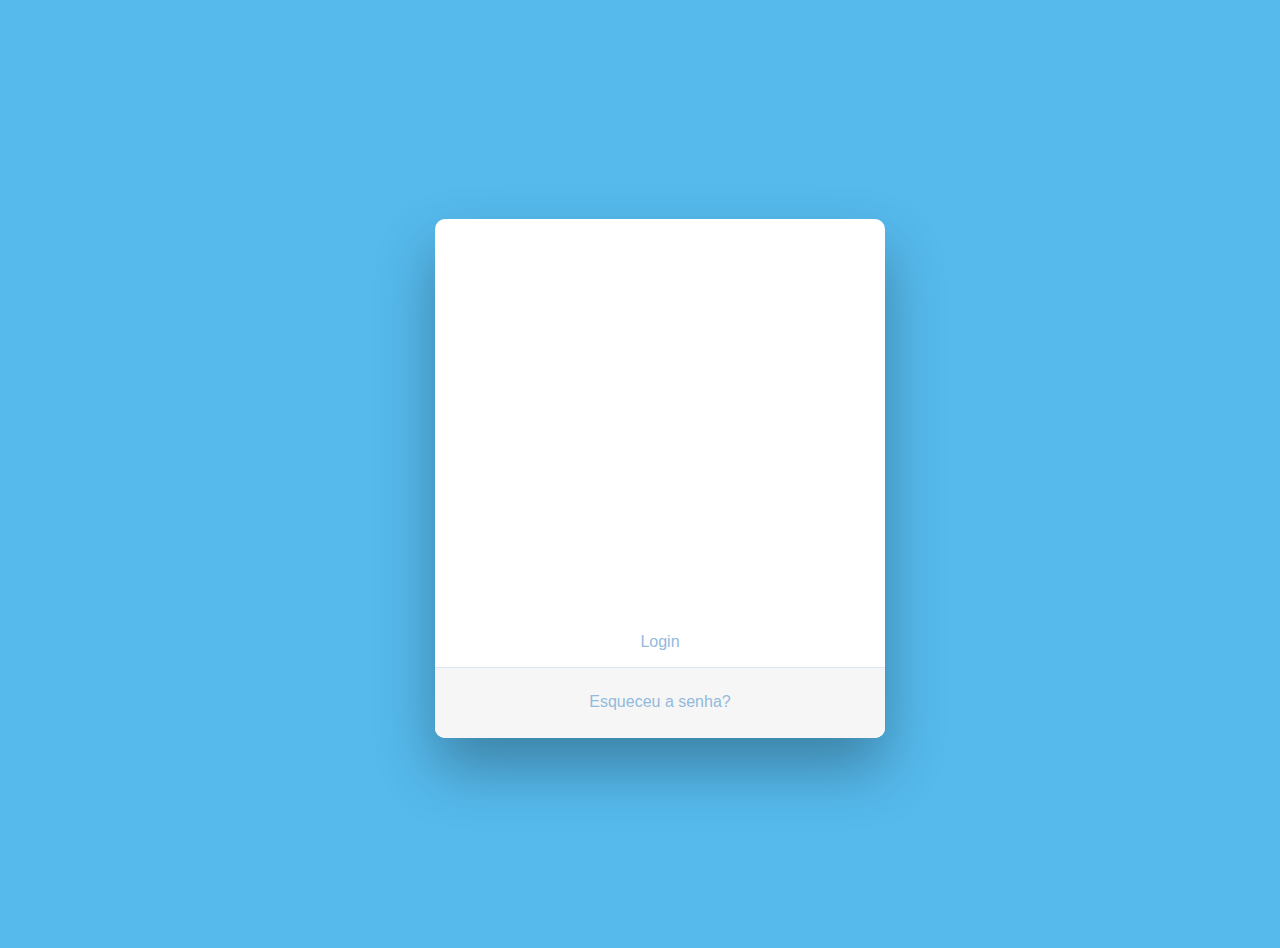
==== app_cliente/index.html @ 5de5187c "Implementação da tela de login e rotas entre as telas" ====
<!DOCTYPE html>
<html>

<head>
    <link rel="stylesheet" href="https://cdnjs.cloudflare.com/ajax/libs/font-awesome/4.7.0/css/font-awesome.min.css">
    <link rel="stylesheet" href="https://stackpath.bootstrapcdn.com/bootstrap/4.1.3/css/bootstrap.min.css"
        integrity="sha384-MCw98/SFnGE8fJT3GXwEOngsV7Zt27NXFoaoApmYm81iuXoPkFOJwJ8ERdknLPMO" crossorigin="anonymous">
    <script src="https://stackpath.bootstrapcdn.com/bootstrap/4.1.3/js/bootstrap.min.js"
        integrity="sha384-ChfqqxuZUCnJSK3+MXmPNIyE6ZbWh2IMqE241rYiqJxyMiZ6OW/JmZQ5stwEULTy"
        crossorigin="anonymous"></script>
    <link rel="stylesheet" href="./css/index.css">
</head>

<body>
    <div class="wrapper fadeInDown">
        <div id="formContent">
            <!-- Tabs Titles -->

            <!-- Icon -->
            <div class="fadeIn first">
                <img src="./img/Processo Simples.png" id="icon" />
            </div>

            <!-- Login Form -->
            <form>
                <input type="text" id="login" class="fadeIn second" name="login" placeholder="login">
                <input type="text" id="password" class="fadeIn third" name="login" placeholder="password">
                <p></p>
                <a class="btn btn-primary" href="./html/busca_processos.html" role="button">Login</a>
            </form>

            <p></p>

            <!-- Remind Passowrd -->
            <div id="formFooter">
                <a class="underlineHover" href="#">Esqueceu a senha?</a>
            </div>

        </div>
    </div>
</body>

</html>
---- app_cliente/css/index.css ----
/* BASIC */

html {
    background-color: #56baed;
  }
  
  body {
    font-family: "Poppins", sans-serif;
    height: 100vh;
  }
  
  a {
    color: #92badd;
    display:inline-block;
    text-decoration: none;
    font-weight: 400;
  }
  
  h2 {
    text-align: center;
    font-size: 16px;
    font-weight: 600;
    text-transform: uppercase;
    display:inline-block;
    margin: 40px 8px 10px 8px; 
    color: #cccccc;
  }
  
  
  
  /* STRUCTURE */
  
  .wrapper {
    display: flex;
    align-items: center;
    flex-direction: column; 
    justify-content: center;
    width: 100%;
    min-height: 100%;
    padding: 20px;
  }
  
  #formContent {
    -webkit-border-radius: 10px 10px 10px 10px;
    border-radius: 10px 10px 10px 10px;
    background: #fff;
    padding: 30px;
    width: 90%;
    max-width: 450px;
    position: relative;
    padding: 0px;
    -webkit-box-shadow: 0 30px 60px 0 rgba(0,0,0,0.3);
    box-shadow: 0 30px 60px 0 rgba(0,0,0,0.3);
    text-align: center;
  }
  
  #formFooter {
    background-color: #f6f6f6;
    border-top: 1px solid #dce8f1;
    padding: 25px;
    text-align: center;
    -webkit-border-radius: 0 0 10px 10px;
    border-radius: 0 0 10px 10px;
  }
  
  
  
  /* TABS */
  
  h2.inactive {
    color: #cccccc;
  }
  
  h2.active {
    color: #0d0d0d;
    border-bottom: 2px solid #5fbae9;
  }
  
  
  
  /* FORM TYPOGRAPHY*/
  
  input[type=button], input[type=submit], input[type=reset]  {
    background-color: #56baed;
    border: none;
    color: white;
    padding: 15px 80px;
    text-align: center;
    text-decoration: none;
    display: inline-block;
    text-transform: uppercase;
    font-size: 13px;
    -webkit-box-shadow: 0 10px 30px 0 rgba(95,186,233,0.4);
    box-shadow: 0 10px 30px 0 rgba(95,186,233,0.4);
    -webkit-border-radius: 5px 5px 5px 5px;
    border-radius: 5px 5px 5px 5px;
    margin: 5px 20px 40px 20px;
    -webkit-transition: all 0.3s ease-in-out;
    -moz-transition: all 0.3s ease-in-out;
    -ms-transition: all 0.3s ease-in-out;
    -o-transition: all 0.3s ease-in-out;
    transition: all 0.3s ease-in-out;
  }
  
  input[type=button]:hover, input[type=submit]:hover, input[type=reset]:hover  {
    background-color: #39ace7;
  }
  
  input[type=button]:active, input[type=submit]:active, input[type=reset]:active  {
    -moz-transform: scale(0.95);
    -webkit-transform: scale(0.95);
    -o-transform: scale(0.95);
    -ms-transform: scale(0.95);
    transform: scale(0.95);
  }
  
  input[type=text] {
    background-color: #f6f6f6;
    border: none;
    color: #0d0d0d;
    padding: 15px 32px;
    text-align: center;
    text-decoration: none;
    display: inline-block;
    font-size: 16px;
    margin: 5px;
    width: 85%;
    border: 2px solid #f6f6f6;
    -webkit-transition: all 0.5s ease-in-out;
    -moz-transition: all 0.5s ease-in-out;
    -ms-transition: all 0.5s ease-in-out;
    -o-transition: all 0.5s ease-in-out;
    transition: all 0.5s ease-in-out;
    -webkit-border-radius: 5px 5px 5px 5px;
    border-radius: 5px 5px 5px 5px;
  }
  
  input[type=text]:focus {
    background-color: #fff;
    border-bottom: 2px solid #5fbae9;
  }
  
  input[type=text]:placeholder {
    color: #cccccc;
  }
  
  
  
  /* ANIMATIONS */
  
  /* Simple CSS3 Fade-in-down Animation */
  .fadeInDown {
    -webkit-animation-name: fadeInDown;
    animation-name: fadeInDown;
    -webkit-animation-duration: 1s;
    animation-duration: 1s;
    -webkit-animation-fill-mode: both;
    animation-fill-mode: both;
  }
  
  @-webkit-keyframes fadeInDown {
    0% {
      opacity: 0;
      -webkit-transform: translate3d(0, -100%, 0);
      transform: translate3d(0, -100%, 0);
    }
    100% {
      opacity: 1;
      -webkit-transform: none;
      transform: none;
    }
  }
  
  @keyframes fadeInDown {
    0% {
      opacity: 0;
      -webkit-transform: translate3d(0, -100%, 0);
      transform: translate3d(0, -100%, 0);
    }
    100% {
      opacity: 1;
      -webkit-transform: none;
      transform: none;
    }
  }
  
  /* Simple CSS3 Fade-in Animation */
  @-webkit-keyframes fadeIn { from { opacity:0; } to { opacity:1; } }
  @-moz-keyframes fadeIn { from { opacity:0; } to { opacity:1; } }
  @keyframes fadeIn { from { opacity:0; } to { opacity:1; } }
  
  .fadeIn {
    opacity:0;
    -webkit-animation:fadeIn ease-in 1;
    -moz-animation:fadeIn ease-in 1;
    animation:fadeIn ease-in 1;
  
    -webkit-animation-fill-mode:forwards;
    -moz-animation-fill-mode:forwards;
    animation-fill-mode:forwards;
  
    -webkit-animation-duration:1s;
    -moz-animation-duration:1s;
    animation-duration:1s;
  }
  
  .fadeIn.first {
    -webkit-animation-delay: 0.4s;
    -moz-animation-delay: 0.4s;
    animation-delay: 0.4s;
  }
  
  .fadeIn.second {
    -webkit-animation-delay: 0.6s;
    -moz-animation-delay: 0.6s;
    animation-delay: 0.6s;
  }
  
  .fadeIn.third {
    -webkit-animation-delay: 0.8s;
    -moz-animation-delay: 0.8s;
    animation-delay: 0.8s;
  }
  
  .fadeIn.fourth {
    -webkit-animation-delay: 1s;
    -moz-animation-delay: 1s;
    animation-delay: 1s;
  }
  
  /* Simple CSS3 Fade-in Animation */
  .underlineHover:after {
    display: block;
    left: 0;
    bottom: -10px;
    width: 0;
    height: 2px;
    background-color: #56baed;
    content: "";
    transition: width 0.2s;
  }
  
  .underlineHover:hover {
    color: #0d0d0d;
  }
  
  .underlineHover:hover:after{
    width: 100%;
  }
  
  
  
  /* OTHERS */
  
  *:focus {
      outline: none;
  } 
  
  #icon {
    width:60%;
  }
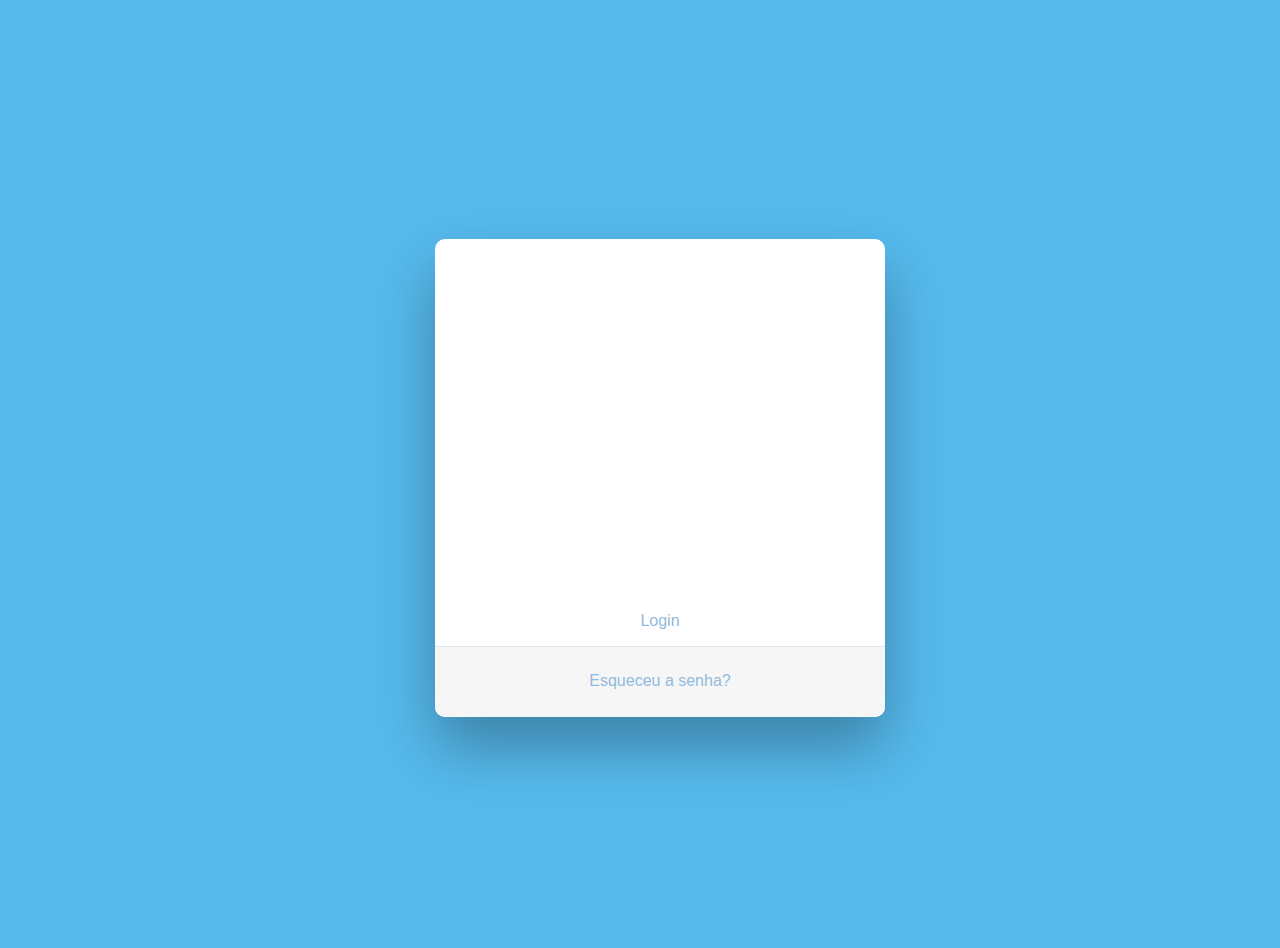
==== commit 3029bff7: "Validações de processo e autenticação no login" ====
--- a/app_cliente/index.html
+++ b/app_cliente/index.html
@@ -9,6 +9,7 @@
         integrity="sha384-ChfqqxuZUCnJSK3+MXmPNIyE6ZbWh2IMqE241rYiqJxyMiZ6OW/JmZQ5stwEULTy"
         crossorigin="anonymous"></script>
     <link rel="stylesheet" href="./css/index.css">
+    <script src="./js/index.js"></script>
 </head>
 
 <body>
@@ -24,9 +25,9 @@
             <!-- Login Form -->
             <form>
                 <input type="text" id="login" class="fadeIn second" name="login" placeholder="login">
-                <input type="text" id="password" class="fadeIn third" name="login" placeholder="password">
+                <input type="password" id="password" class="fadeIn third" name="login" placeholder="password">
                 <p></p>
-                <a class="btn btn-primary" href="./html/busca_processos.html" role="button">Login</a>
+                <a class="btn btn-primary" onclick="validationWithApi()" role="button">Login</a>
             </form>
 
             <p></p>
